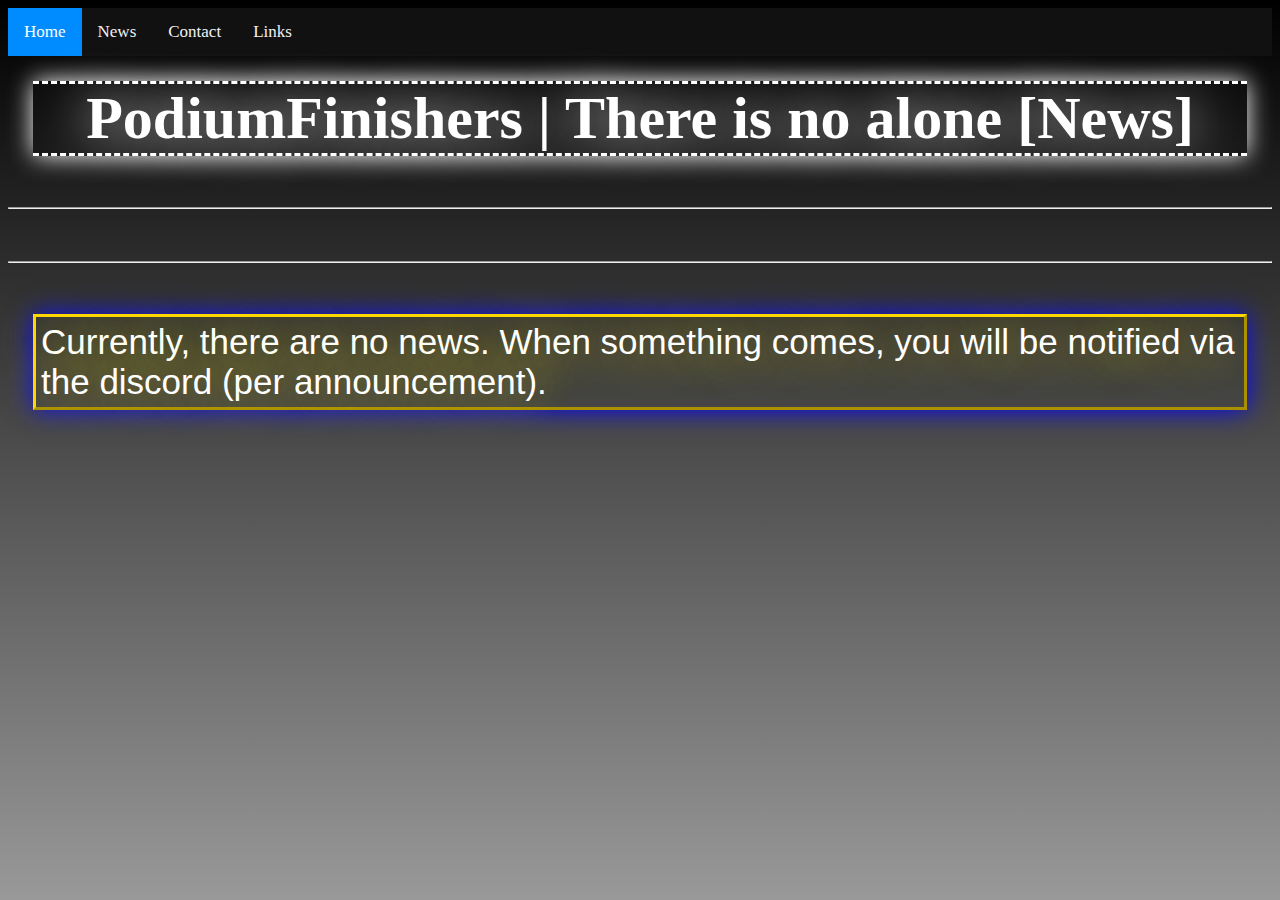
==== news.html @ 93731d03 "Add files via upload" ====
<!DOCTYPE html>
<html lang="en">
<head>
    <link rel="stylesheet" type="text/css" href="./src/css/style.css">


    <title>PodiumFinishers [News]</title>
</head>
<body>
    <script src="./src/js/news-index.js"></script>
    
    <div class="topnav">
        <a class="active" href="index.html">Home</a>
        <a href="news.html">News</a>
        <a href="contact.html">Contact</a>
        <a href="links.html">Links</a>
    </div>

    <h1><center>PodiumFinishers | There is no alone [News]</center></h1>
    <br>
    <hr>
    <br>
    <br>
    <hr>
    <br>
    <p>Currently, there are no news. When something comes, you will be notified via the discord (per announcement).</p>
</body>
</html>
---- src/css/style.css ----
html{
    background: linear-gradient(#000000, #999999);
    background-repeat: no-repeat;
    background-position: center;
    background-size: cover;
    background-attachment: fixed;
    color: white;
}

p{
    font-family: 'Franklin Gothic Medium', 'Arial Narrow', "Arial", "sans-serif";
    font-size: 35px; 
    border-style: outset;
    border-width: 3px; 
    padding: 5px; 
    border-color: gold; 
    margin: 25px; 

    text-shadow: 0px 0px 50px gold; 
    /* 
        horizontal (px)
        vertical (px) 
        blur (px) 
        color (name/RGB/hex)
    */
    box-shadow: 0px 0px 25px blue;
}

h1{
    font-family: 'Times New Roman', "Times", "serif";
    font-size: 60px; 
    border-bottom-style: dashed;
    border-top-style: dashed; 
    margin: 25px;

    /* shadows */
    text-shadow: 0px 0px 50px white;
    /* 
        horizontal (px)
        vertical (px) 
        blur (px)
        color (name/RGB/hex)
    */
    box-shadow: 0px 0px 25px white;
}

button{
    background-color: #0051ff;
    height: 100px;
    width: 500px;
    font-size: 50px; 
    position: fixed;
    padding: 5px; 
    margin-left: 600px; 
}

ul{
    list-style: none;
    padding: 0px;
    margin: 0px; 
    overflow: hidden; 
    background-color: #444444;
}

lia {
    float: left;
    display: block; 
    color: white;
    padding: 10px 15px; 
    text-align: center;
    text-decoration: none; 
    border: dashed black;
    border-radius: 5px;
    min-width: 60px;
}

/* Add a black background color to the top navigation */
.topnav{
    background-color: rgb(17, 17, 17);
      overflow: hidden;
    }
    
    /* Style the links inside the navigation bar */
    .topnav a {
      float: left;
    color: #f2f2f2;
    text-align: center;
    padding: 14px 16px;
    text-decoration: none;
      font-size: 17px;
    }
    
    /* Change the color of links on hover */
    .topnav a:hover {
      background-color: #ddd;
      color: black;
    }
    
    /* Add a color to the active/current link */
    .topnav a.active {
    background-color: #008cff;
    color: white;
}
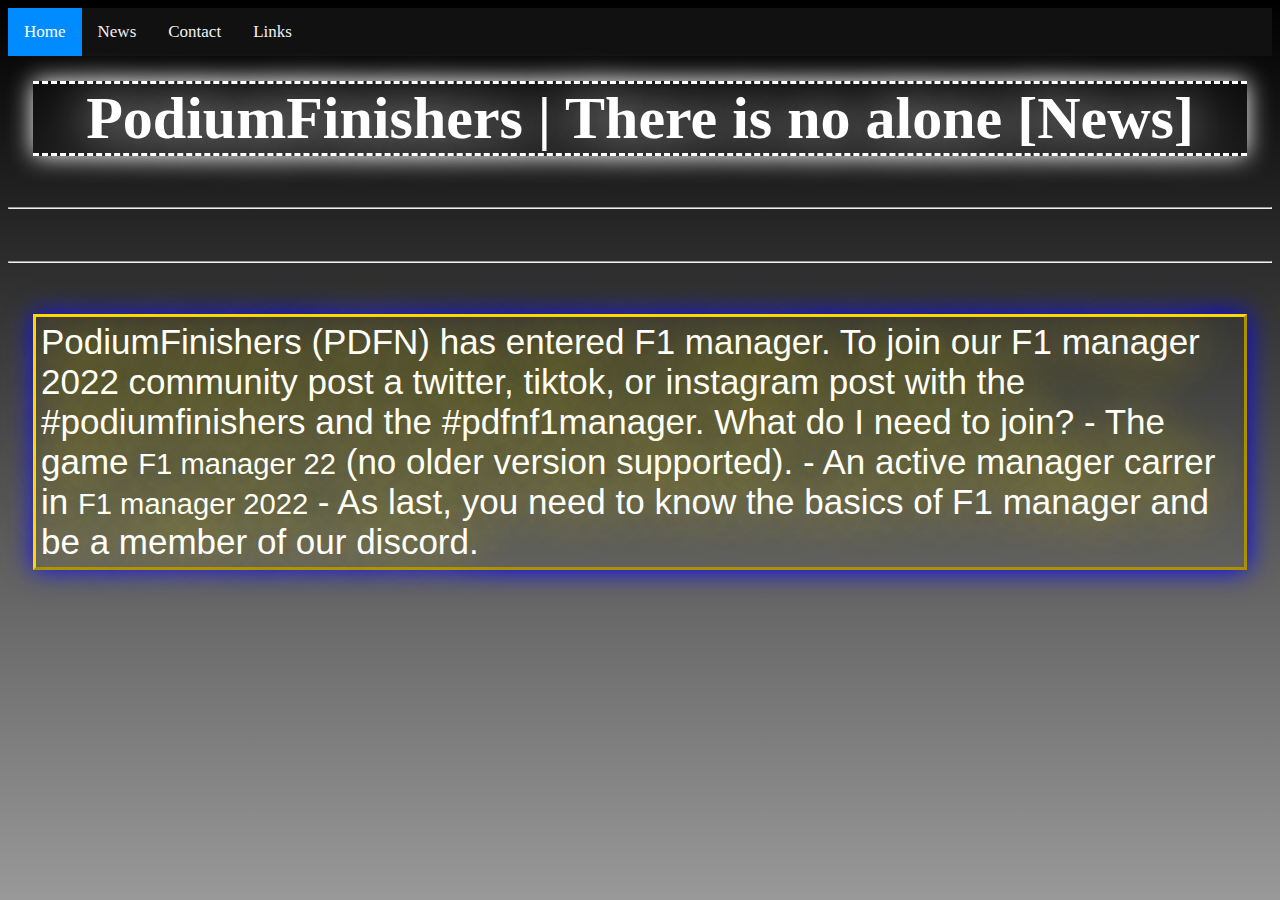
==== commit 3a5ccd8d: "Update news.html" ====
--- a/news.html
+++ b/news.html
@@ -23,6 +23,11 @@
     <br>
     <hr>
     <br>
-    <p>Currently, there are no news. When something comes, you will be notified via the discord (per announcement).</p>
+    <p>PodiumFinishers (PDFN) has entered F1 manager. To join our F1 manager 2022 community post a twitter, tiktok, or instagram post with the #podiumfinishers and the #pdfnf1manager.
+       What do I need to join? 
+        - The game <small>F1 manager 22</small> (no older version supported).
+        - An active manager carrer in <small>F1 manager 2022</small>
+        - As last, you need to know the basics of F1 manager and be a member of our discord.
+    </p>
 </body>
-</html>+</html>
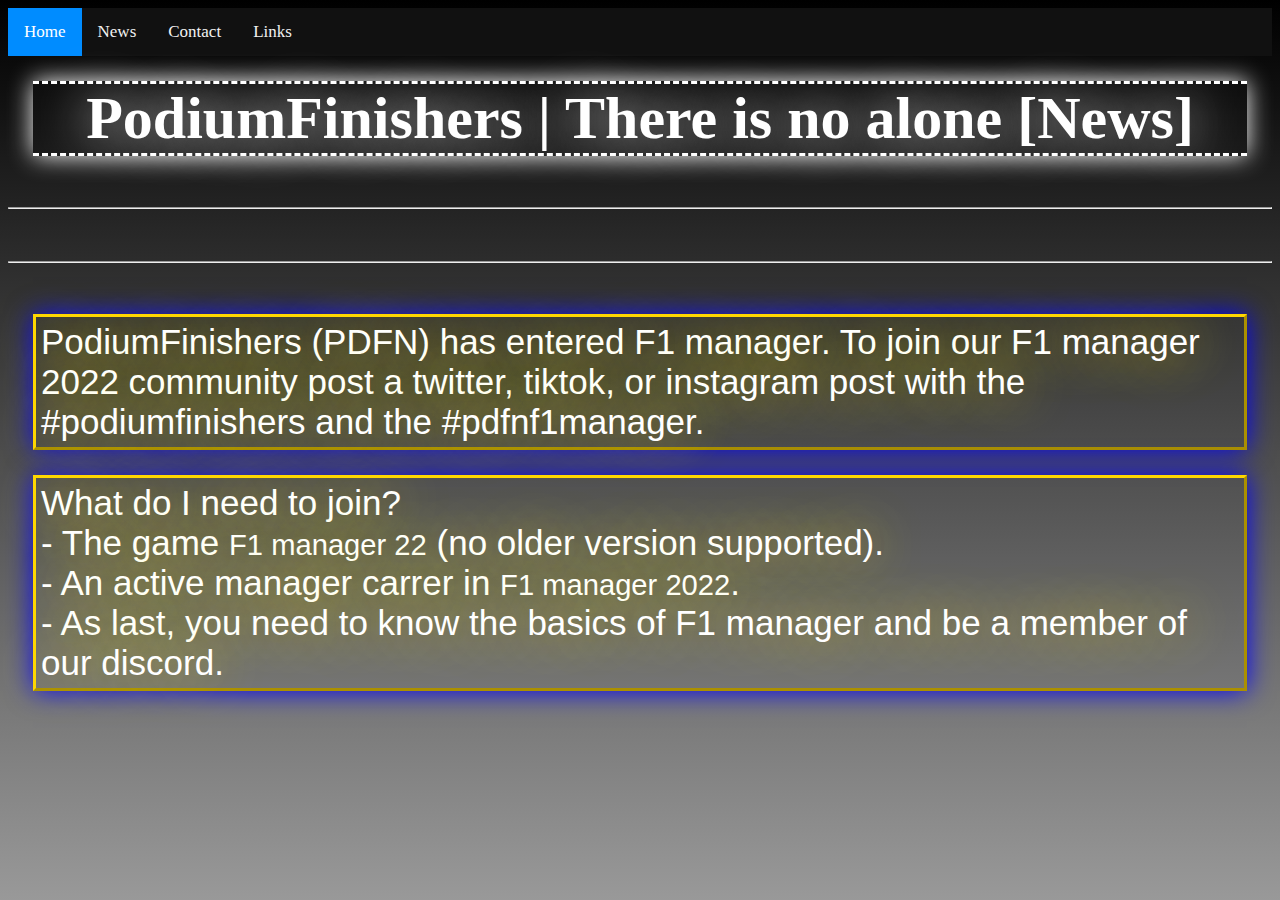
==== commit 4ac8cdb4: "Update news.html" ====
--- a/news.html
+++ b/news.html
@@ -24,10 +24,11 @@
     <hr>
     <br>
     <p>PodiumFinishers (PDFN) has entered F1 manager. To join our F1 manager 2022 community post a twitter, tiktok, or instagram post with the #podiumfinishers and the #pdfnf1manager.
-       What do I need to join? 
-        - The game <small>F1 manager 22</small> (no older version supported).
-        - An active manager carrer in <small>F1 manager 2022</small>
-        - As last, you need to know the basics of F1 manager and be a member of our discord.
+    </p>  
+    <p>What do I need to join?<br>
+        - The game <small>F1 manager 22</small> (no older version supported).<br>
+        - An active manager carrer in <small>F1 manager 2022</small>.<br>
+        - As last, you need to know the basics of F1 manager and be a member of our discord.<br>
     </p>
 </body>
 </html>
